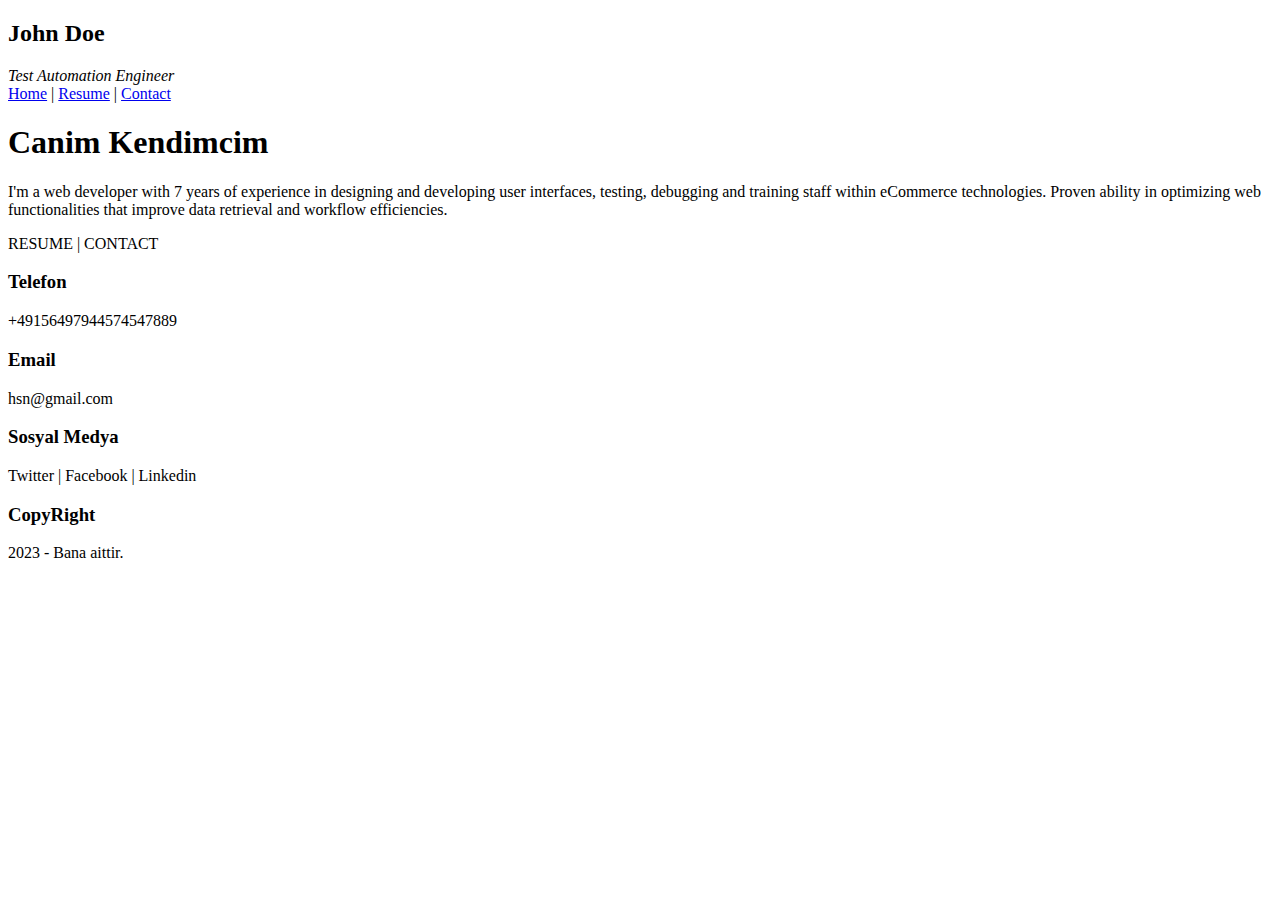
==== contact.html @ 4faa85d8 "Erste Commit" ====
<!DOCTYPE html>
<html lang="en">
  <head>
    <meta charset="UTF-8" />
    <meta http-equiv="X-UA-Compatible" content="IE=edge" />
    <meta name="viewport" content="width=device-width, initial-scale=1.0" />
    <title>Canim Kendim</title>
  </head>
  <body>
    <div class="header">
      <div class="title">
        <h2>John Doe</h2>
        <i>Test Automation Engineer</i>
      </div>
      <div class="menu"><a href="index.html">Home</a> |
        
        <a href="resume.html">Resume</a> |
        <a href="contact.html">Contact</a></div>
    </div>
    <div class="content">
      <div class="about">
        <div class="myPhoto"></div>
        <div class="description">
          <h1>Canim Kendimcim</h1>
          <p>
            I'm a web developer with 7 years of experience in designing and
            developing user interfaces, testing, debugging and training staff
            within eCommerce technologies. Proven ability in optimizing web
            functionalities that improve data retrieval and workflow
            efficiencies.
          </p>
          <div class="toolbar">RESUME | CONTACT</div>
        </div>
      </div>
    </div>





    </div>
    <div class="footer">
      <div>
        <h3>Telefon</h3>
        <p>+49156497944574547889</p>
      </div>
      <div>
        <h3>Email</h3>
        <p>hsn@gmail.com</p>
      </div>
      <div>
        <h3>Sosyal Medya</h3>
        <p>Twitter | Facebook | Linkedin</p>
      </div>
      <div>
        <h3>CopyRight</h3>
        <p>2023 - Bana aittir.</p>
      </div>
    </div>
  </body>
</html>
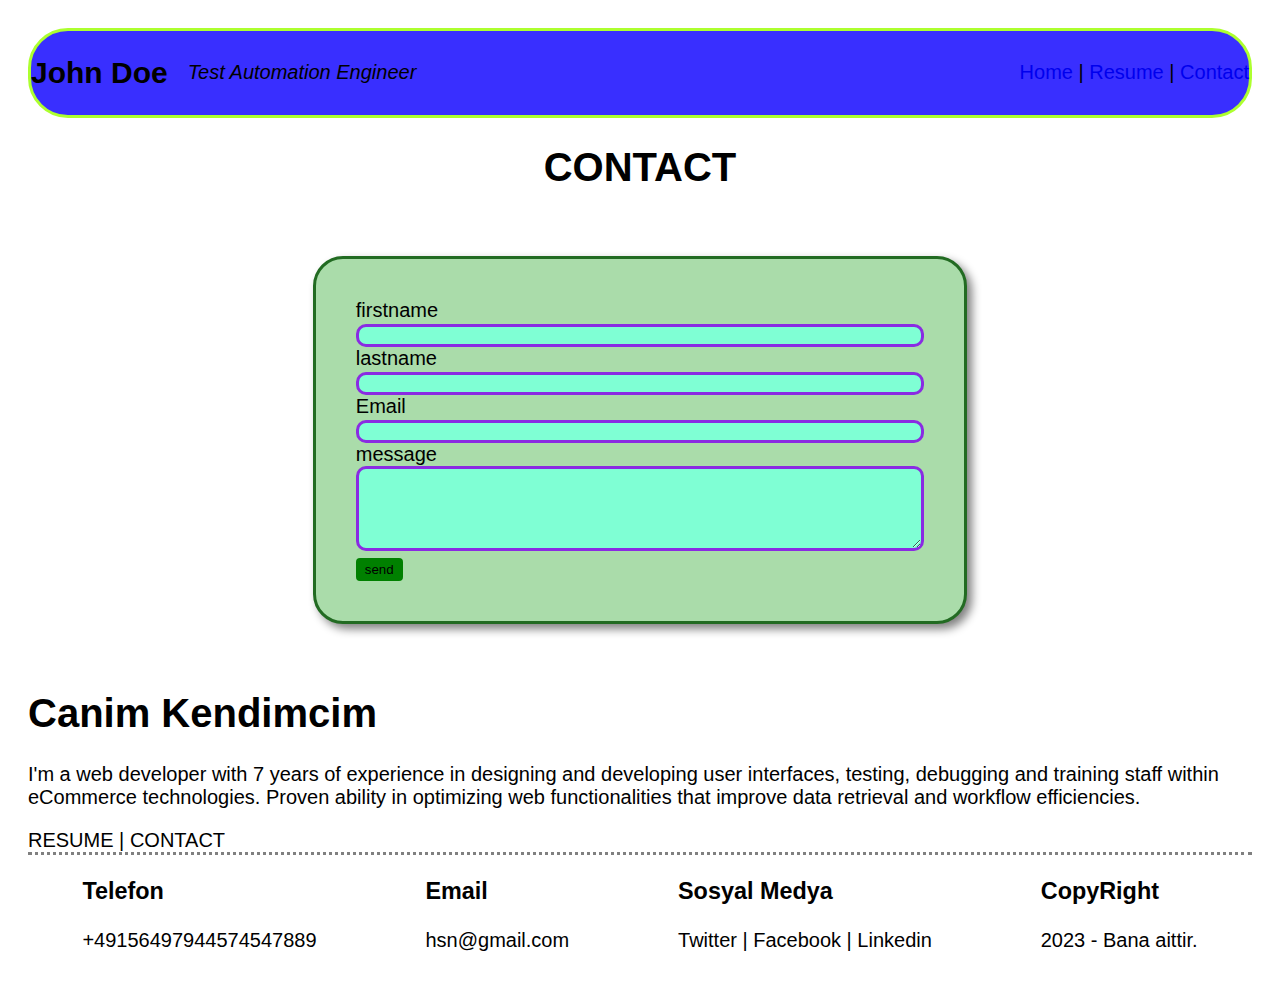
==== commit f807e383: "Zweite Commit" ====
--- a/contact.html
+++ b/contact.html
@@ -5,6 +5,7 @@
     <meta http-equiv="X-UA-Compatible" content="IE=edge" />
     <meta name="viewport" content="width=device-width, initial-scale=1.0" />
     <title>Canim Kendim</title>
+    <link rel="stylesheet" href="CSS/Style.css">
   </head>
   <body>
     <div class="header">
@@ -18,6 +19,57 @@
         <a href="contact.html">Contact</a></div>
     </div>
     <div class="content">
+      <h1>CONTACT</h1>
+      <div class="section">
+        <div class="card">
+          <div class="left">
+            <form action="saveToDB.aspx">
+              <div class="form-row">
+                <div>
+                  <label for="">firstname</label>
+                </div>
+                <input type="text" name="firstname" id="firstname">
+
+              </div>
+              <div class="form-row">
+                <div>
+                  <label for="">lastname</label>
+                </div>
+                <input type="text" name="lastname" id="lastname">
+
+              </div>
+              <div class="form-row">
+                <div>
+                  <label for="">Email</label>
+                </div>
+                <input type="text" name="Email" id="Email">
+
+              </div>
+
+
+              <div class="form-row">
+                <div>
+                  <label for="">message</label>
+                </div>
+                <textarea name="mesaj" id="mesaj" cols="30" rows="5">
+
+                </textarea>
+
+              </div>
+              <button type="submit">send</button>
+            </form>
+
+          </div>
+
+        </div>
+
+
+
+
+
+
+      </div>
+        
       <div class="about">
         <div class="myPhoto"></div>
         <div class="description">
--- a/CSS/Style.css
+++ b/CSS/Style.css
@@ -0,0 +1,102 @@
+
+*{
+    box-sizing: border-box;
+}
+
+body {
+    font-family: 'Montserrat', sans-serif;
+    padding: 20px;
+    font-size: 20px;
+}
+
+
+
+a{
+    text-decoration: none;
+}
+
+input, textarea{ border: 3px solid blueviolet; 
+    background-color: aquamarine;
+    border-radius: 10px; 
+    width: 100%;
+}
+
+button{border: 3px solid green; 
+    background-color: green; 
+    border-radius: 4px; font-size: 50.px;
+    /*padding */
+
+
+}
+
+
+.header{
+display: flex;
+align-items: center;
+justify-content: space-between;
+border: 3px solid greenyellow;
+background-color: rgb(57, 47, 255);
+border-radius: 40px;
+
+}
+ .header .title{ 
+    display: flex;
+    align-items: center;
+    gap: 20px;
+ }
+
+ .content.about{
+    display: flex;
+    align-items: center;
+    width: 85%;
+    padding: 40px;
+    margin: 40px;
+    gap: 30px;
+ }
+
+ .content .about img{
+    align-items: center;
+    width: 200px;
+    height: 400px;
+    border: 5px solid rgb(34, 107, 34) ;
+    border: 250px;
+    margin-left: 150px;
+
+ }
+
+ .content {
+    display: flex;
+    flex-direction: column;
+    align-items: center;
+ }
+
+ .section{
+width: 60%;
+ }
+
+ .section .card{
+    display: flex;
+    align-items: center;
+    border: 3px solid rgb(34, 107, 34) ;
+    border-radius: 30px;
+    padding: 40px;
+    margin: 40px;
+    box-shadow: 5px 5px 10px gray;
+    background-color: rgb(170, 220, 170);
+ }
+
+ .section .card .left{
+    flex: 2;
+
+ }
+ .section .card .right{
+    flex: 1;
+
+ }
+
+
+ .footer{
+    display: flex;
+    justify-content: space-around;
+    border-top: 3px dotted gray;
+ }
